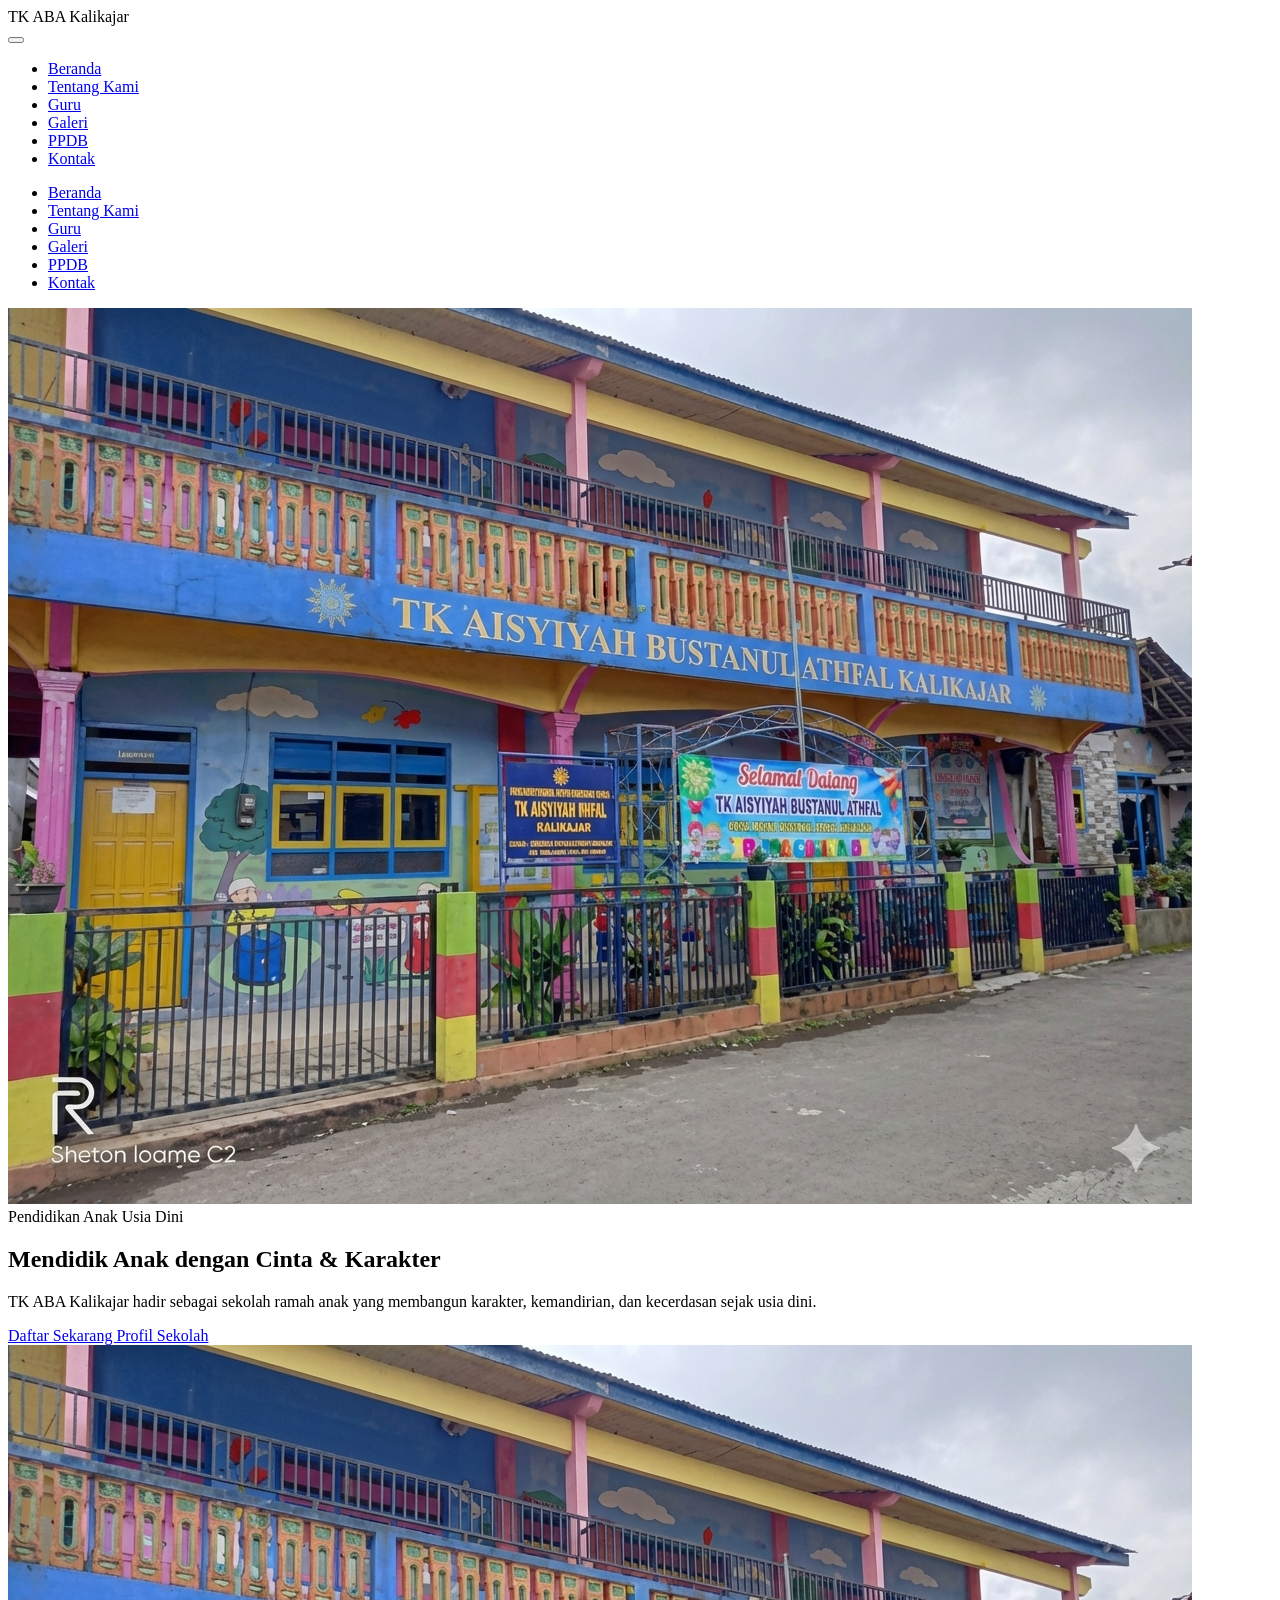
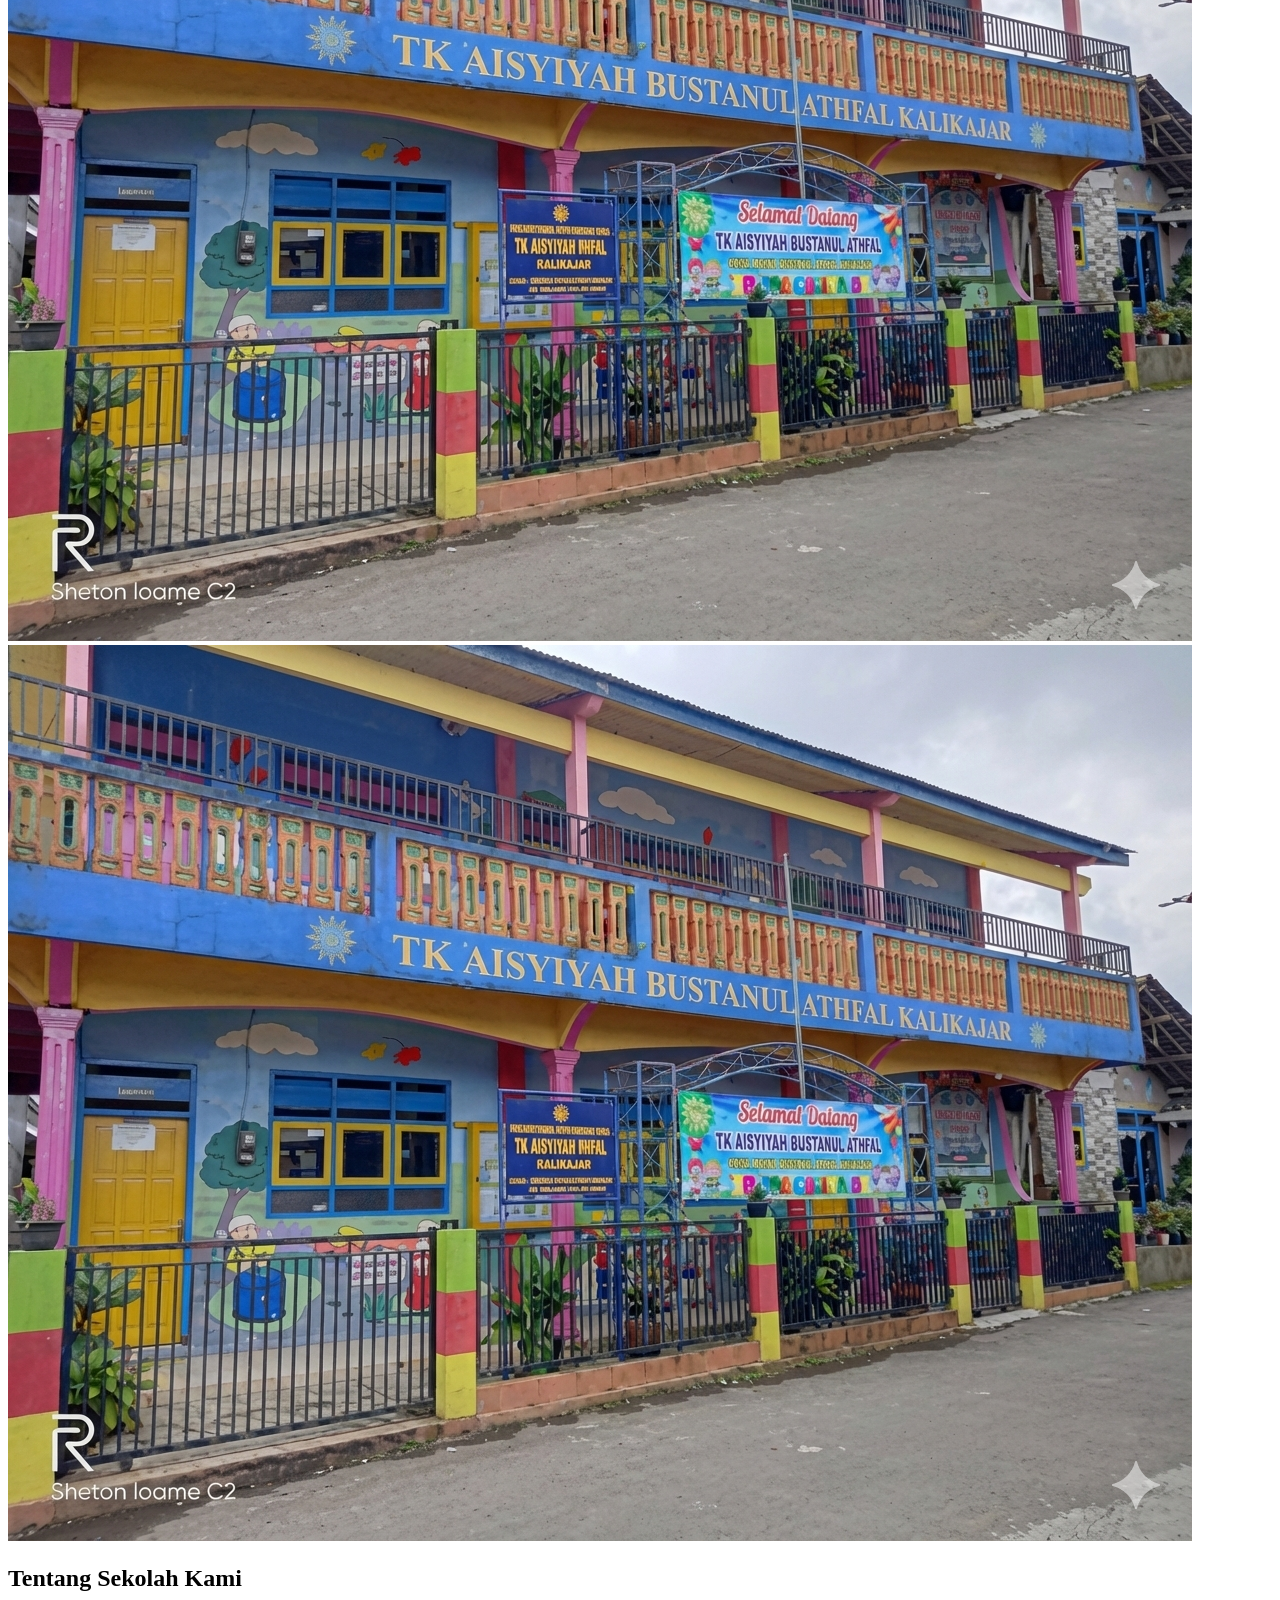
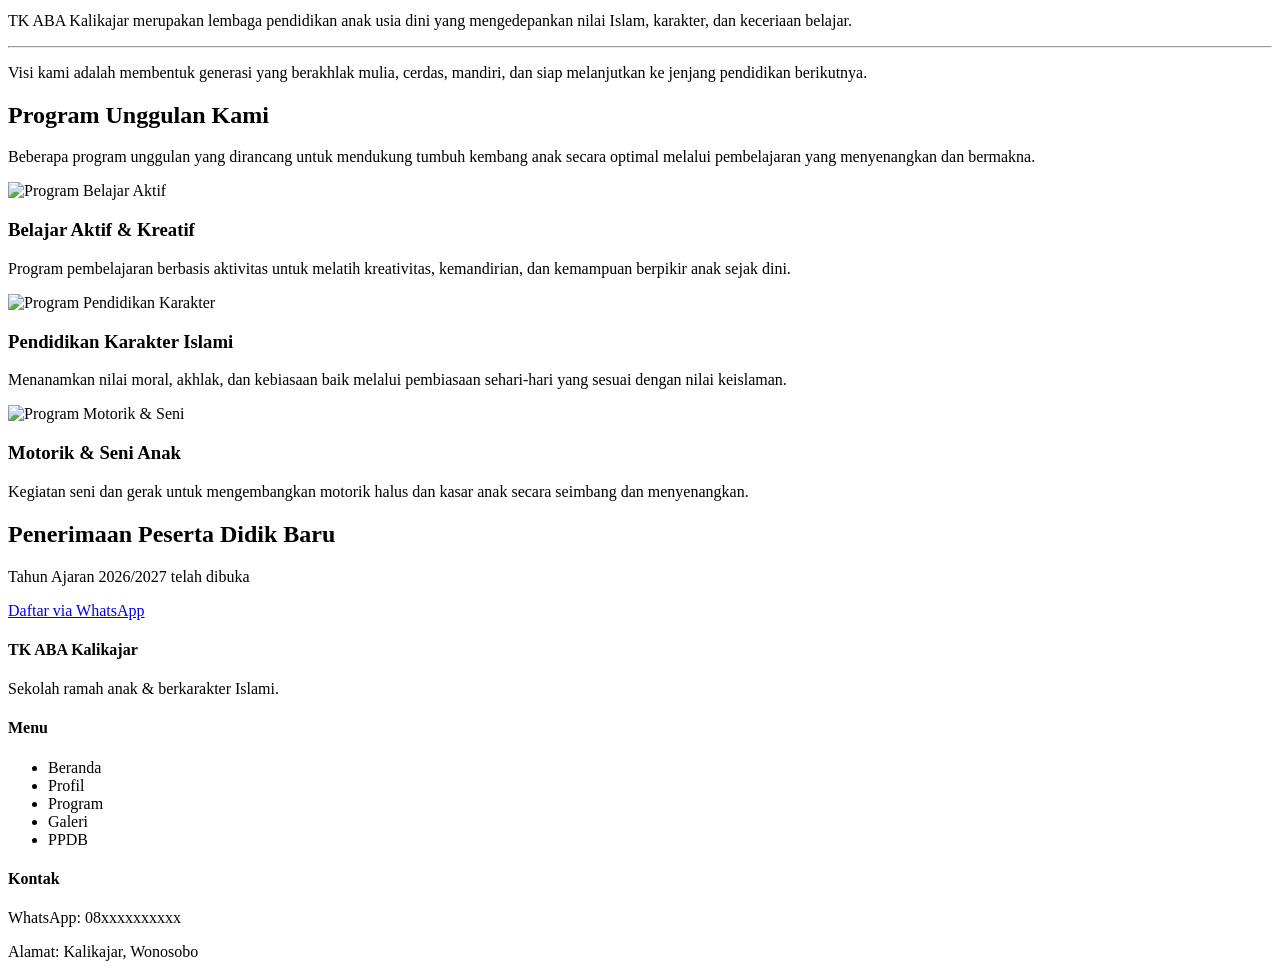
==== index.html @ ad0fe36b "first up web tk aba kalikajar" ====
<!DOCTYPE html>
<html lang="id">

<head>
  <meta charset="UTF-8">
  <meta name="viewport" content="width=device-width, initial-scale=1.0">
  <title>TK ABA Kalikajar</title>
  <script src="https://cdn.tailwindcss.com"></script>
  <script src="https://unpkg.com/feather-icons"></script>
  <link rel="stylesheet" href="assets/css/main.css">

</head>

<body class="bg-slate-50 text-slate-800">

  <!-- NAVBAR -->
  <nav class="max-w-7xl mx-auto px-4 py-6 sticky top-0 z-[9999] bg-white">

    <div class="flex items-center justify-between">

      <!-- LOGO -->
      <div class="flex items-center gap-3">
        <div class="w-12 h-12 bg-blue-600 rounded-full"></div>
        <span class="font-extrabold text-xl text-blue-700">TK ABA Kalikajar</span>
      </div>

      <!-- HAMBURGER -->
      <button id="btn-menu" class="md:hidden p-2 rounded-lg hover:bg-slate-100">
        <i data-feather="menu"></i>
      </button>

      <!-- DESKTOP MENU -->
      <ul class="hidden md:flex gap-8 font-medium">
        <li><a href="#">Beranda</a></li>
        <li><a href="profile.html">Tentang Kami</a></li>
        <li><a href="guru.html">Guru</a></li>
        <li><a href="galeri.html">Galeri</a></li>
        <li><a href="#">PPDB</a></li>
        <li><a href="#">Kontak</a></li>
      </ul>
    </div>

    <!-- MOBILE MENU -->
    <ul id="mobile-menu"
      class="hidden md:hidden absolute top-full left-0 w-full bg-white shadow-xl rounded-b-2xl text-center font-medium overflow-hidden z-3">

      <li><a class="block py-4 hover:bg-slate-100" href="#">Beranda</a></li>
      <li><a class="block py-4 hover:bg-slate-100" href="profile.html">Tentang Kami</a></li>
      <li><a class="block py-4 hover:bg-slate-100" href="guru.html">Guru</a></li>
      <li><a class="block py-4 hover:bg-slate-100" href="galeri.html">Galeri</a></li>
      <li><a class="block py-4 hover:bg-slate-100" href="#">PPDB</a></li>
      <li><a class="block py-4 hover:bg-slate-100" href="#">Kontak</a></li>
    </ul>
  </nav>


  <!-- HERO -->
  <section class="relative overflow-hidden">

    <!-- MOBILE BACKGROUND IMAGE -->
    <div class="absolute inset-0 md:hidden bg-slate-300">
      <img src="assets/img/tk-aba.png" alt="" class="w-full h-full object-cover opacity-25">
    </div>

    <div class="relative max-w-7xl mx-auto grid md:grid-cols-2 gap-10 items-center px-4 py-24">

      <!-- TEXT -->
      <div class="relative z-10">
        <span class="inline-block bg-green-100 text-green-600 px-4 py-1 rounded-full text-sm mb-4">
          Pendidikan Anak Usia Dini
        </span>

        <h1 class="text-4xl md:text-5xl font-extrabold leading-tight mb-6">
          Mendidik Anak dengan
          <span class="text-blue-600">Cinta & Karakter</span>
        </h1>

        <p class="text-slate-600 mb-8 max-w-lg">
          TK ABA Kalikajar hadir sebagai sekolah ramah anak yang membangun karakter, kemandirian, dan kecerdasan sejak
          usia dini.
        </p>

        <div class="flex gap-4">
          <a href="#ppdb" class="bg-blue-600 text-white px-6 py-3 rounded-lg shadow">
            Daftar Sekarang
          </a>
          <a href="#profil" class="border border-green-500 text-green-600 px-6 py-3 rounded-lg">
            Profil Sekolah
          </a>
        </div>
      </div>

      <!-- DESKTOP IMAGE -->
      <div class="hidden md:block h-[420px] rounded-[60px] overflow-hidden bg-slate-200">
        <img src="assets/img/tk-aba.png" alt="" class="w-full h-full object-cover">
      </div>


    </div>

  </section>


  <!-- ABOUT -->
  <section id="profil" class="max-w-7xl mx-auto grid md:grid-cols-2 gap-12 items-center px-4 py-24">
    <div class="h-[420px] bg-slate-200 rounded-2xl">
      <img src="assets/img/tk-aba.png" alt="gedung-lama-tk-aba-kalikajar"
        class="w-full h-full object-cover rounded-2xl">
    </div>
    <div>
      <h2 class="text-3xl md:text-4xl font-bold mb-6">Tentang Sekolah Kami</h2>
      <p class="text-slate-600 mb-6">
        TK ABA Kalikajar merupakan lembaga pendidikan anak usia dini yang mengedepankan nilai Islam, karakter, dan
        keceriaan belajar.
      </p>
      <hr class="my-6">
      <p class="font-semibold text-slate-700">
        Visi kami adalah membentuk generasi yang berakhlak mulia, cerdas, mandiri, dan siap melanjutkan ke jenjang
        pendidikan berikutnya.
      </p>
    </div>
  </section>

  <!-- Program Unggulan -->
  <section class="relative py-24 bg-gradient-to-br from-sky-50 to-emerald-50">
    <div class="max-w-7xl mx-auto px-4">

      <!-- HEADER -->
      <div class="text-center max-w-2xl mx-auto mb-16">
        <h2 class="text-4xl font-extrabold text-slate-800">
          Program Unggulan Kami
        </h2>
        <p class="mt-4 text-slate-600 leading-relaxed">
          Beberapa program unggulan yang dirancang untuk mendukung tumbuh kembang
          anak secara optimal melalui pembelajaran yang menyenangkan dan bermakna.
        </p>
      </div>

      <!-- CARD GRID -->
      <div class="grid gap-10 sm:grid-cols-2 lg:grid-cols-3">

        <!-- CARD 1 -->
        <div class="bg-white rounded-[2rem] shadow-lg p-6 hover:-translate-y-2 transition duration-300">
          <div class="rounded-2xl overflow-hidden bg-slate-100 mb-6">
            <img src="assets/img/program/program-1.jpg" alt="Program Belajar Aktif" class="w-full h-56 object-cover">
          </div>

          <h3 class="text-xl font-bold text-slate-800 mb-2">
            Belajar Aktif & Kreatif
          </h3>
          <p class="text-slate-600 text-sm leading-relaxed">
            Program pembelajaran berbasis aktivitas untuk melatih kreativitas,
            kemandirian, dan kemampuan berpikir anak sejak dini.
          </p>
        </div>

        <!-- CARD 2 -->
        <div class="bg-white rounded-[2rem] shadow-lg p-6 hover:-translate-y-2 transition duration-300">
          <div class="rounded-2xl overflow-hidden bg-slate-100 mb-6">
            <img src="assets/img/program/program-2.jpg" alt="Program Pendidikan Karakter"
              class="w-full h-56 object-cover">
          </div>

          <h3 class="text-xl font-bold text-slate-800 mb-2">
            Pendidikan Karakter Islami
          </h3>
          <p class="text-slate-600 text-sm leading-relaxed">
            Menanamkan nilai moral, akhlak, dan kebiasaan baik melalui pembiasaan
            sehari-hari yang sesuai dengan nilai keislaman.
          </p>
        </div>

        <!-- CARD 3 -->
        <div class="bg-white rounded-[2rem] shadow-lg p-6 hover:-translate-y-2 transition duration-300">
          <div class="rounded-2xl overflow-hidden bg-slate-100 mb-6">
            <img src="assets/img/program/program-3.jpg" alt="Program Motorik & Seni" class="w-full h-56 object-cover">
          </div>

          <h3 class="text-xl font-bold text-slate-800 mb-2">
            Motorik & Seni Anak
          </h3>
          <p class="text-slate-600 text-sm leading-relaxed">
            Kegiatan seni dan gerak untuk mengembangkan motorik halus dan kasar
            anak secara seimbang dan menyenangkan.
          </p>
        </div>

      </div>
    </div>
  </section>


  <!-- PPDB -->
  <section id="ppdb" class="max-w-7xl mx-auto px-4 py-24">
    <div class="bg-blue-600 text-white rounded-2xl p-10 text-center">
      <h2 class="text-3xl font-bold mb-4">Penerimaan Peserta Didik Baru</h2>
      <p class="mb-6">Tahun Ajaran 2026/2027 telah dibuka</p>
      <a href="https://wa.me/62XXXXXXXXXX" class="bg-white text-blue-600 px-8 py-3 rounded-lg font-bold">
        Daftar via WhatsApp
      </a>
    </div>
  </section>

  <!-- FOOTER -->
  <footer class="bg-slate-900 text-white py-10">
    <div class="max-w-7xl mx-auto px-4 grid md:grid-cols-3 gap-8">
      <div>
        <h4 class="font-bold mb-3">TK ABA Kalikajar</h4>
        <p class="text-slate-400 text-sm">Sekolah ramah anak & berkarakter Islami.</p>
      </div>
      <div>
        <h4 class="font-bold mb-3">Menu</h4>
        <ul class="text-slate-400 text-sm space-y-1">
          <li>Beranda</li>
          <li>Profil</li>
          <li>Program</li>
          <li>Galeri</li>
          <li>PPDB</li>
        </ul>
      </div>
      <div>
        <h4 class="font-bold mb-3">Kontak</h4>
        <p class="text-slate-400 text-sm">WhatsApp: 08xxxxxxxxxx</p>
        <p class="text-slate-400 text-sm">Alamat: Kalikajar, Wonosobo</p>
      </div>
    </div>
  </footer>

  <script src="assets/js/main.js"></script>


</body>

</html>
---- assets/css/main.css ----
.reveal {
    opacity: 0;
    transform: translateY(40px);
    transition: all .8s cubic-bezier(.22, 1, .36, 1);
}

.reveal.show {
    opacity: 1;
    transform: translateY(0);
}
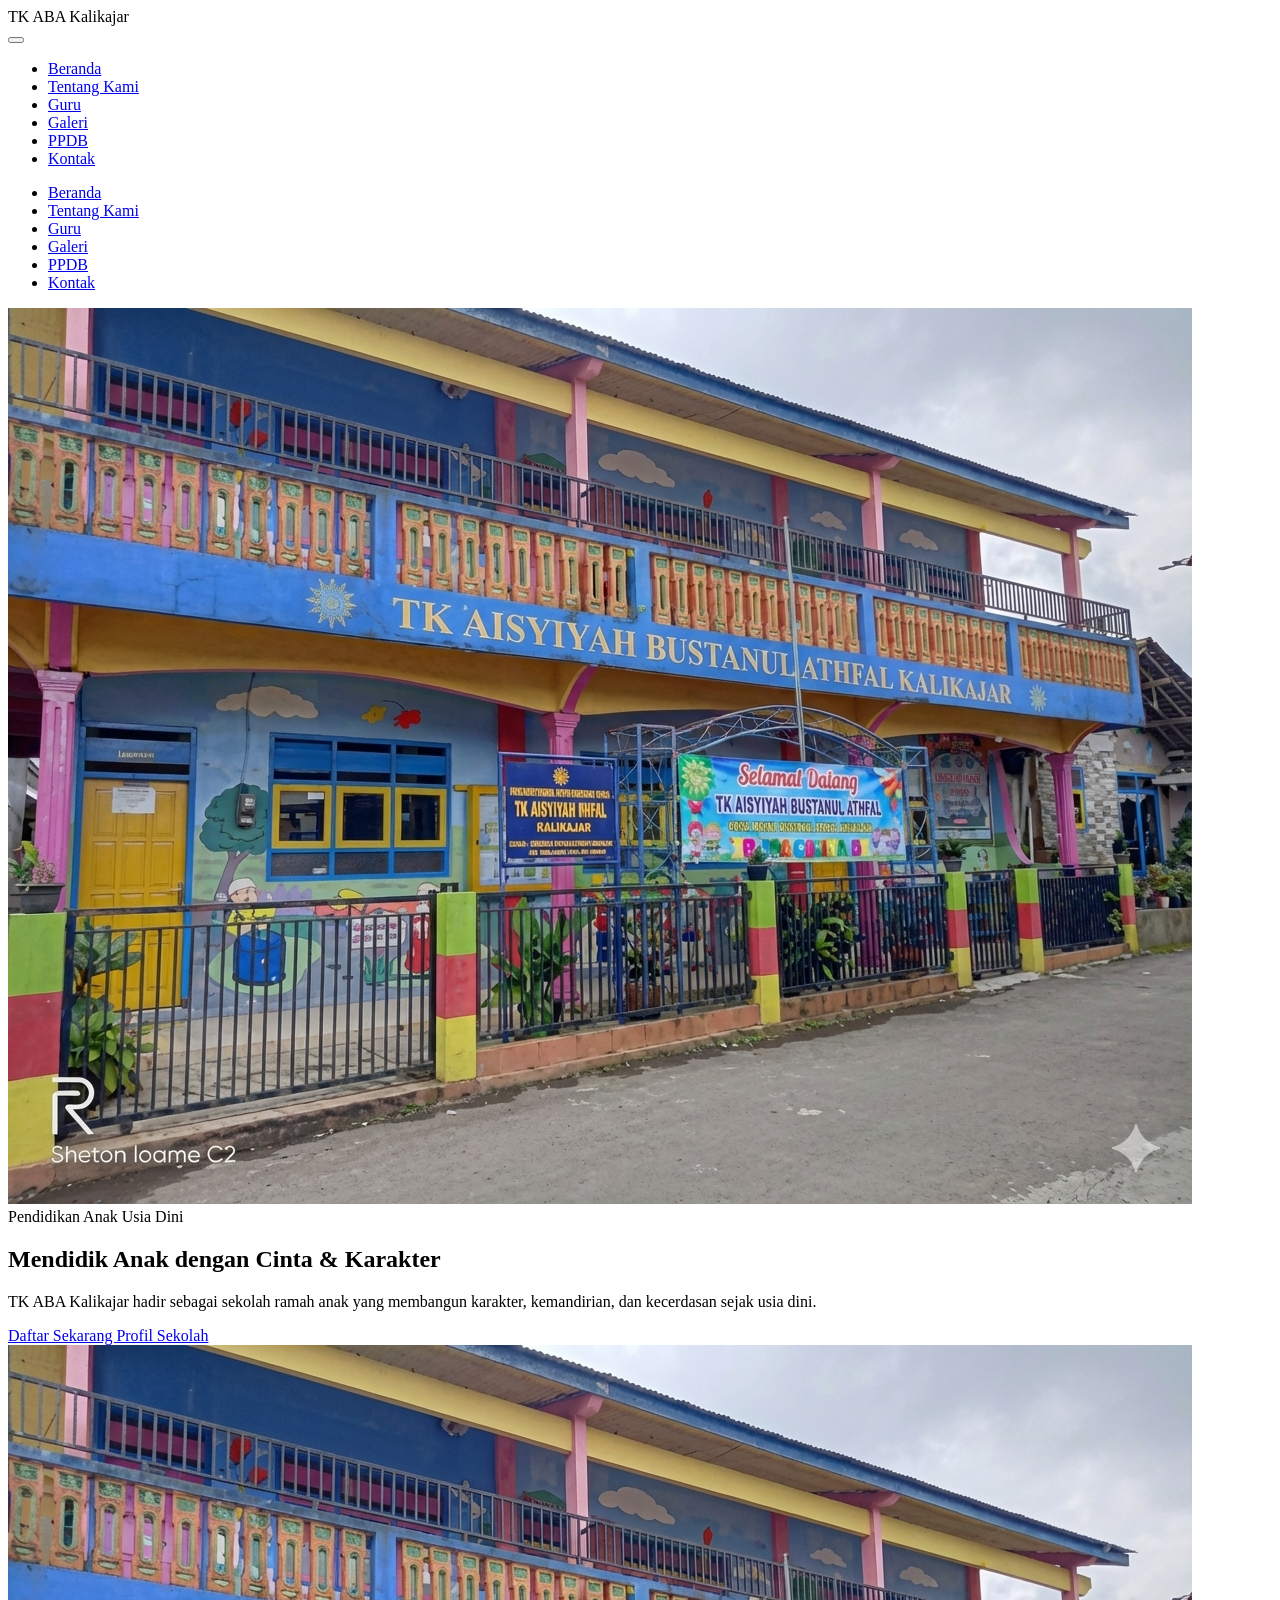
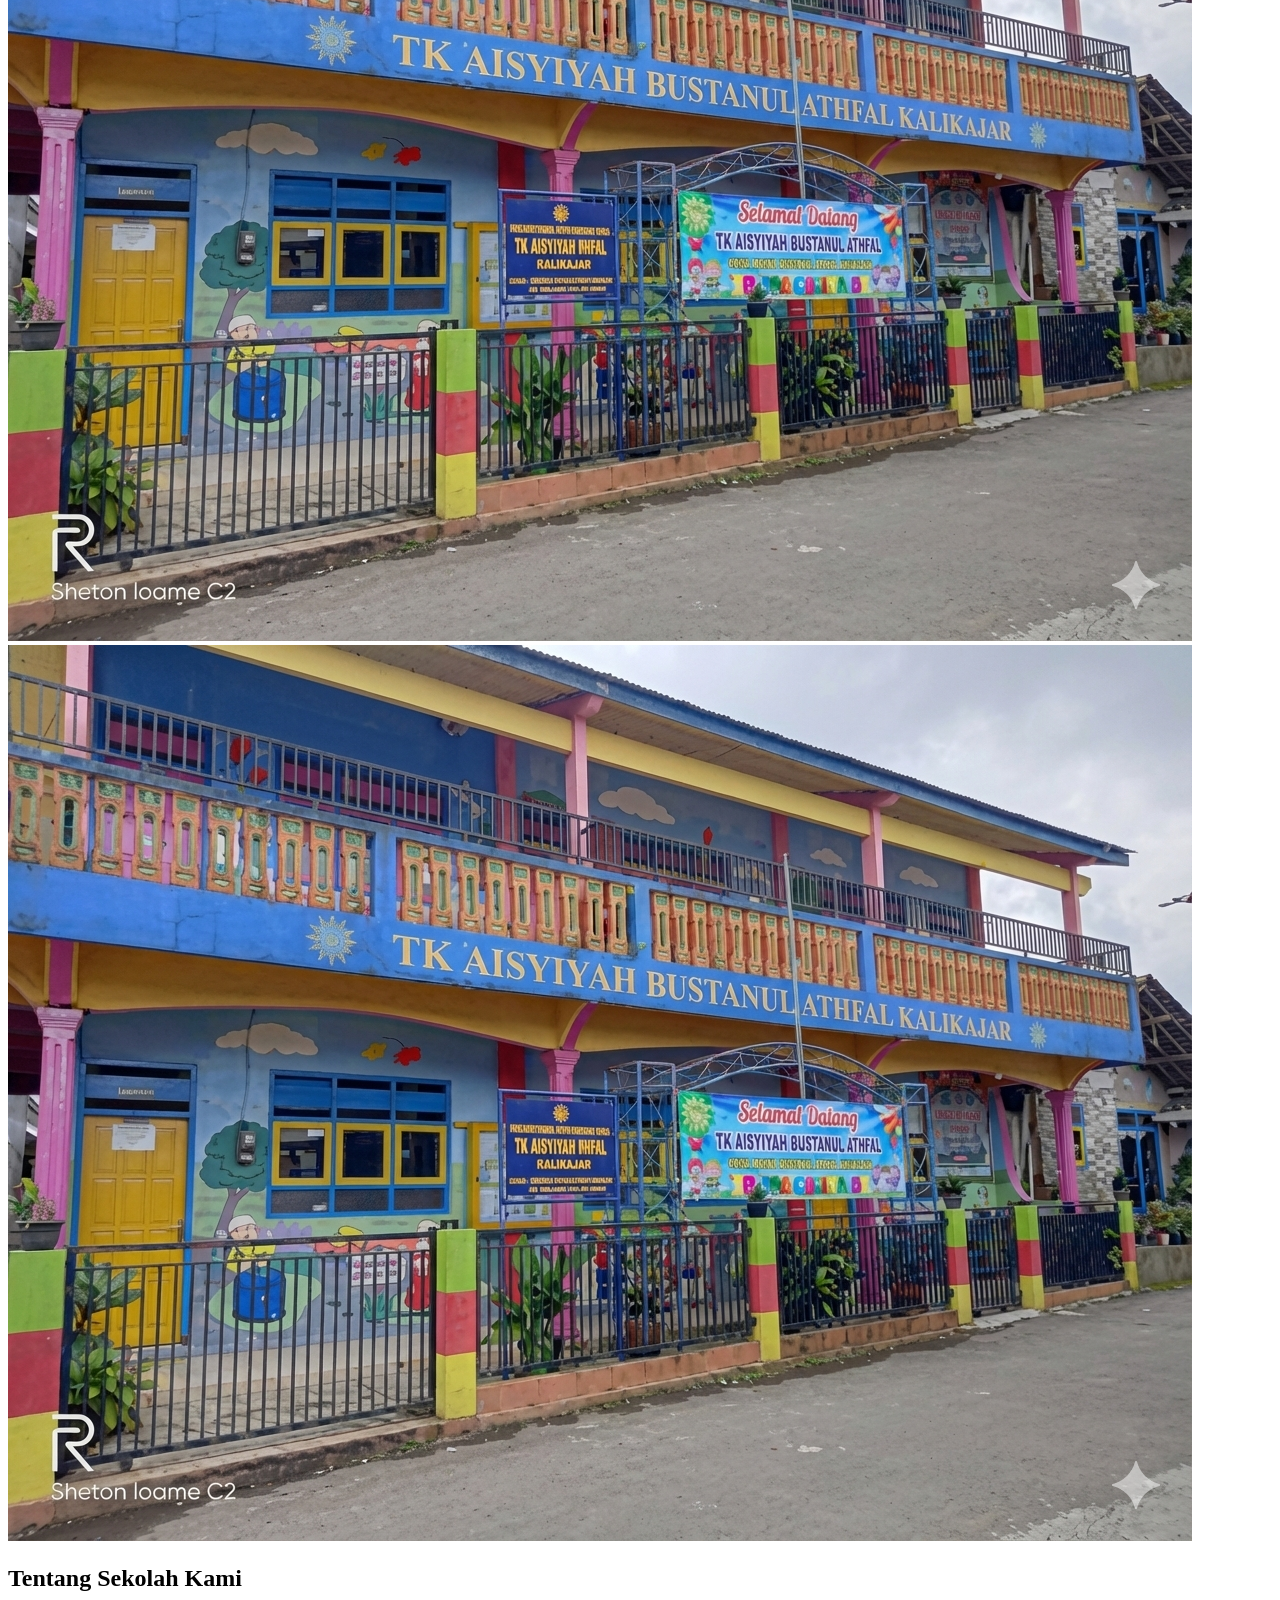
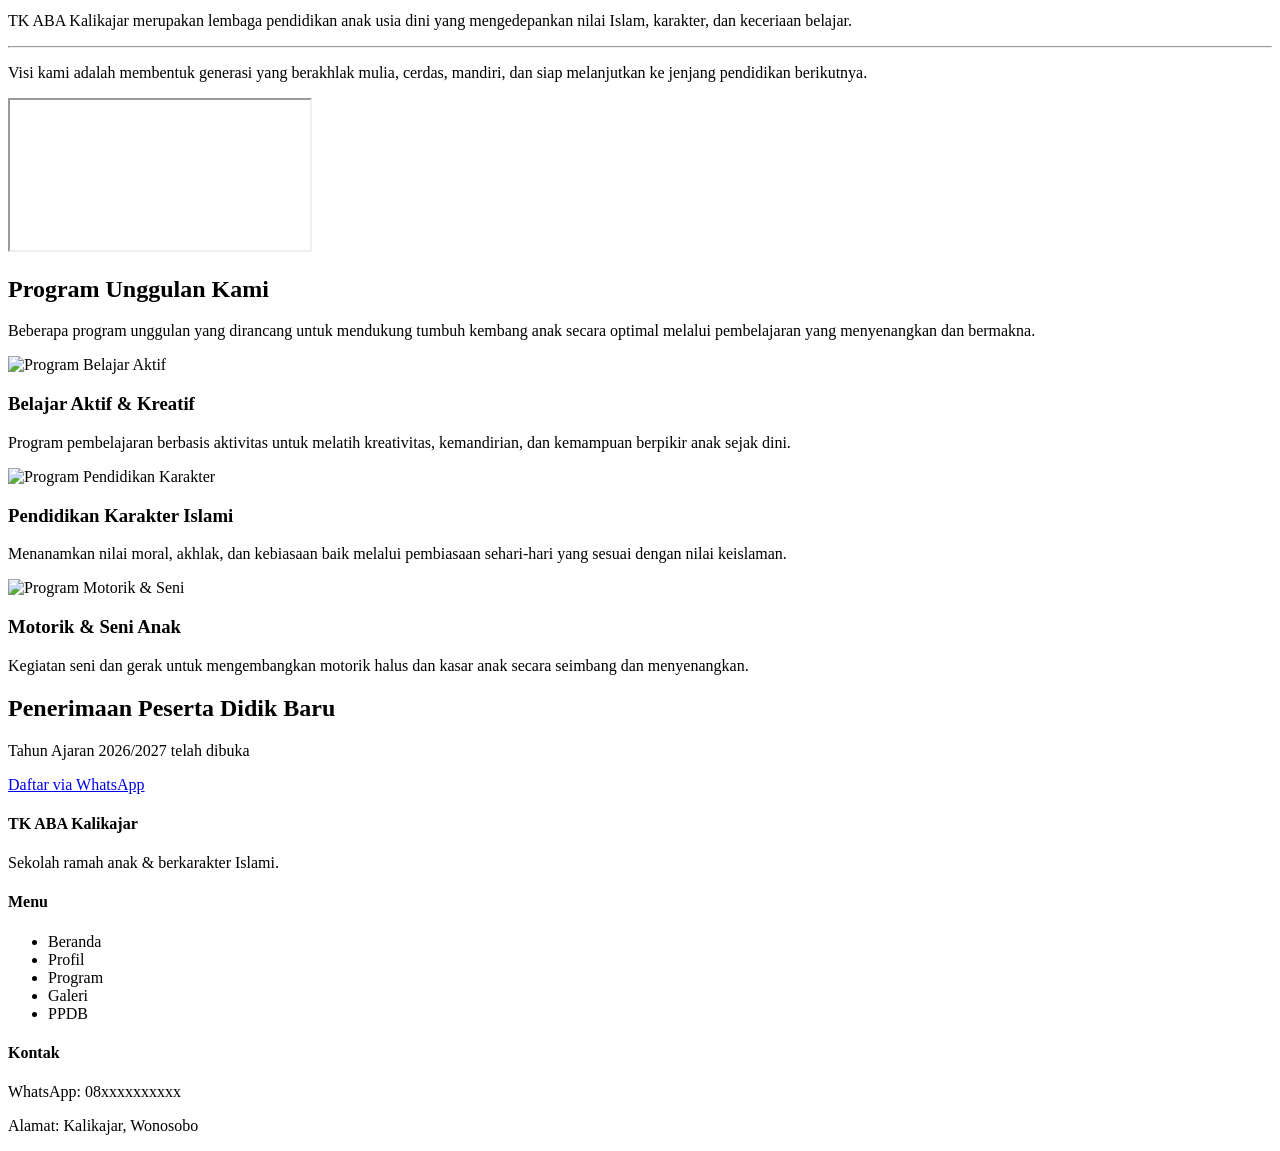
==== commit 82a97779: "add contact page and update navbar" ====
--- a/index.html
+++ b/index.html
@@ -36,7 +36,7 @@
         <li><a href="guru.html">Guru</a></li>
         <li><a href="galeri.html">Galeri</a></li>
         <li><a href="#">PPDB</a></li>
-        <li><a href="#">Kontak</a></li>
+        <li><a href="kontak.html">Kontak</a></li>
       </ul>
     </div>
 
@@ -49,7 +49,7 @@
       <li><a class="block py-4 hover:bg-slate-100" href="guru.html">Guru</a></li>
       <li><a class="block py-4 hover:bg-slate-100" href="galeri.html">Galeri</a></li>
       <li><a class="block py-4 hover:bg-slate-100" href="#">PPDB</a></li>
-      <li><a class="block py-4 hover:bg-slate-100" href="#">Kontak</a></li>
+      <li><a class="block py-4 hover:bg-slate-100" href="kontak.html">Kontak</a></li>
     </ul>
   </nav>
 
@@ -119,7 +119,20 @@
         pendidikan berikutnya.
       </p>
     </div>
-  </section>
+
+  </section>
+
+  <!-- MAP -->
+  <!-- MAP FULL WIDTH -->
+  <section class="w-full">
+    <div class="w-full h-[450px]">
+      <iframe
+        src="https://www.google.com/maps/embed?pb=!1m18!1m12!1m3!1d3956.464504431974!2d109.96955059999999!3d-7.413731399999999!2m3!1f0!2f0!3f0!3m2!1i1024!2i768!4f13.1!3m3!1m2!1s0x2e7a995e03a8ce53%3A0xd7d4115e706a534d!2sTK%20ABA%20KALIKAJAR!5e0!3m2!1sid!2sid!4v1768824406338!5m2!1sid!2sid"
+        class="w-full h-full border-0" allowfullscreen loading="lazy"
+        referrerpolicy="no-referrer-when-downgrade"></iframe>
+    </div>
+  </section>
+
 
   <!-- Program Unggulan -->
   <section class="relative py-24 bg-gradient-to-br from-sky-50 to-emerald-50">
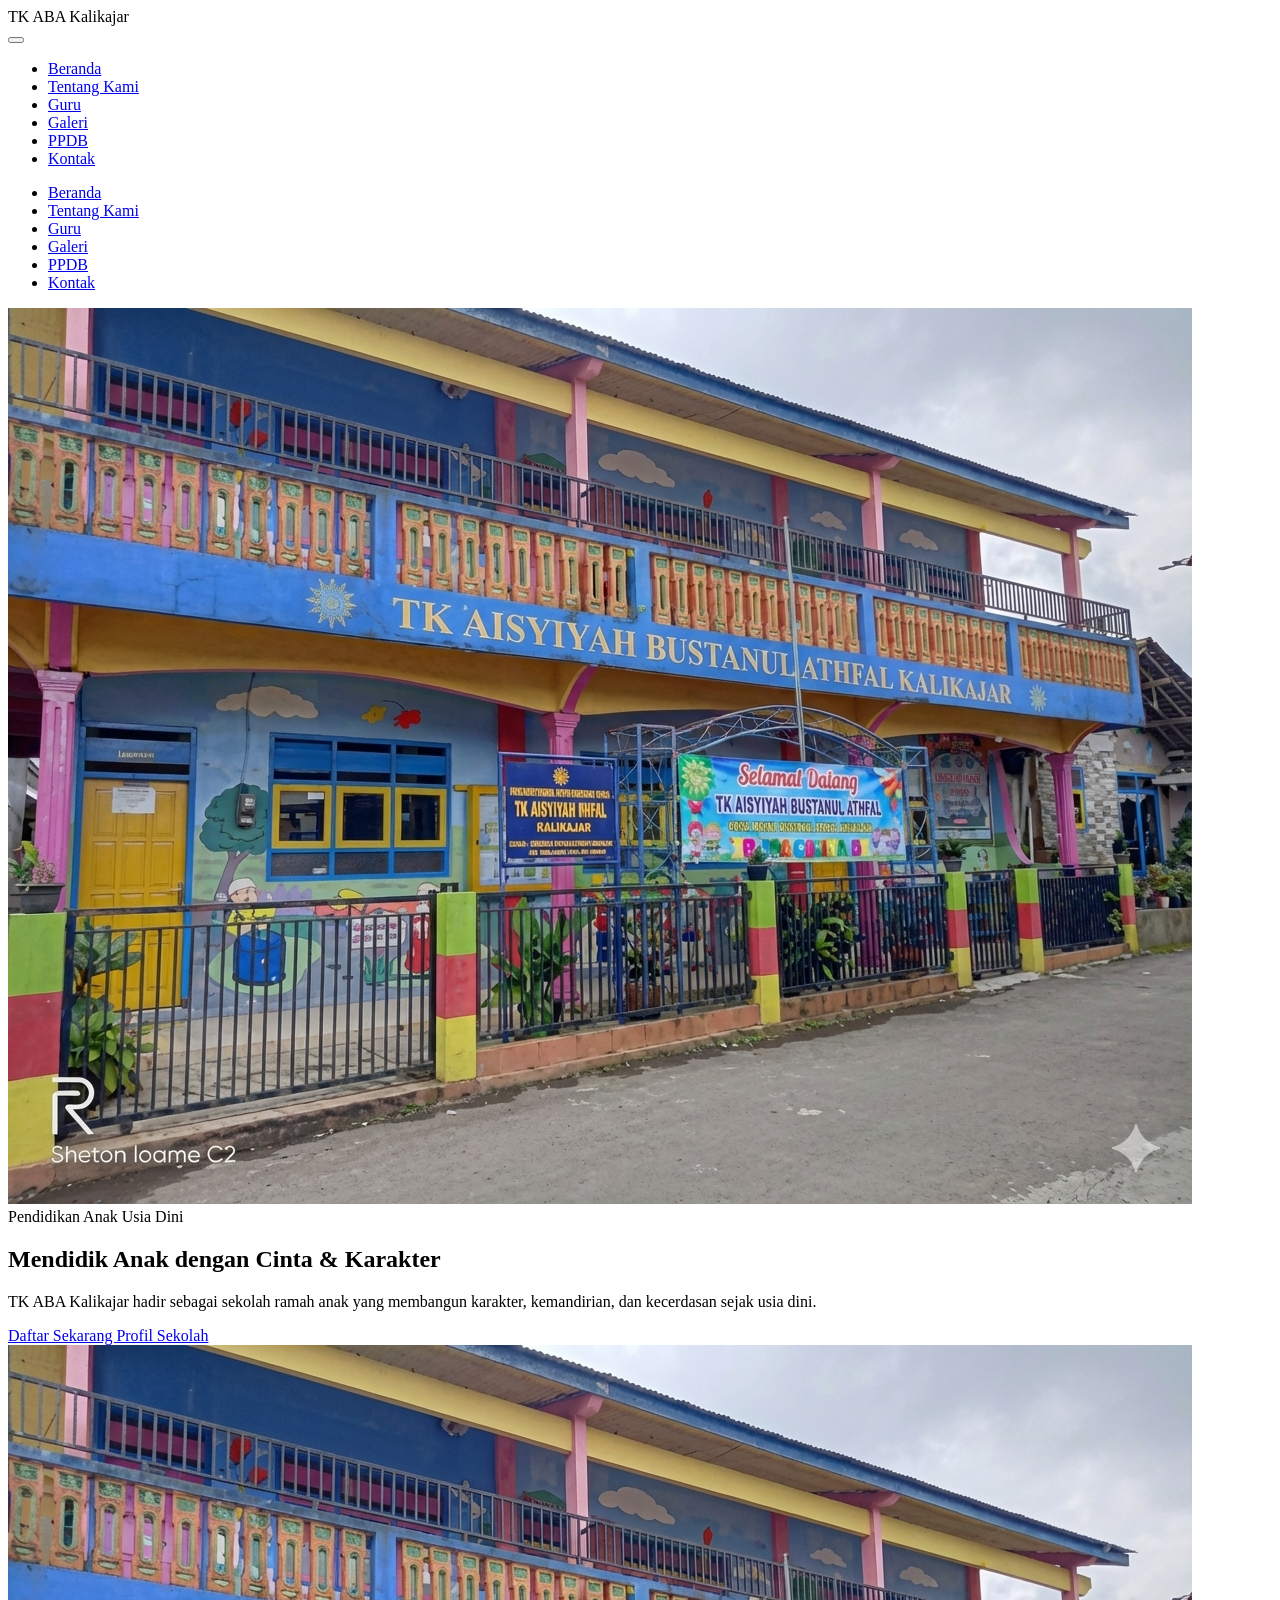
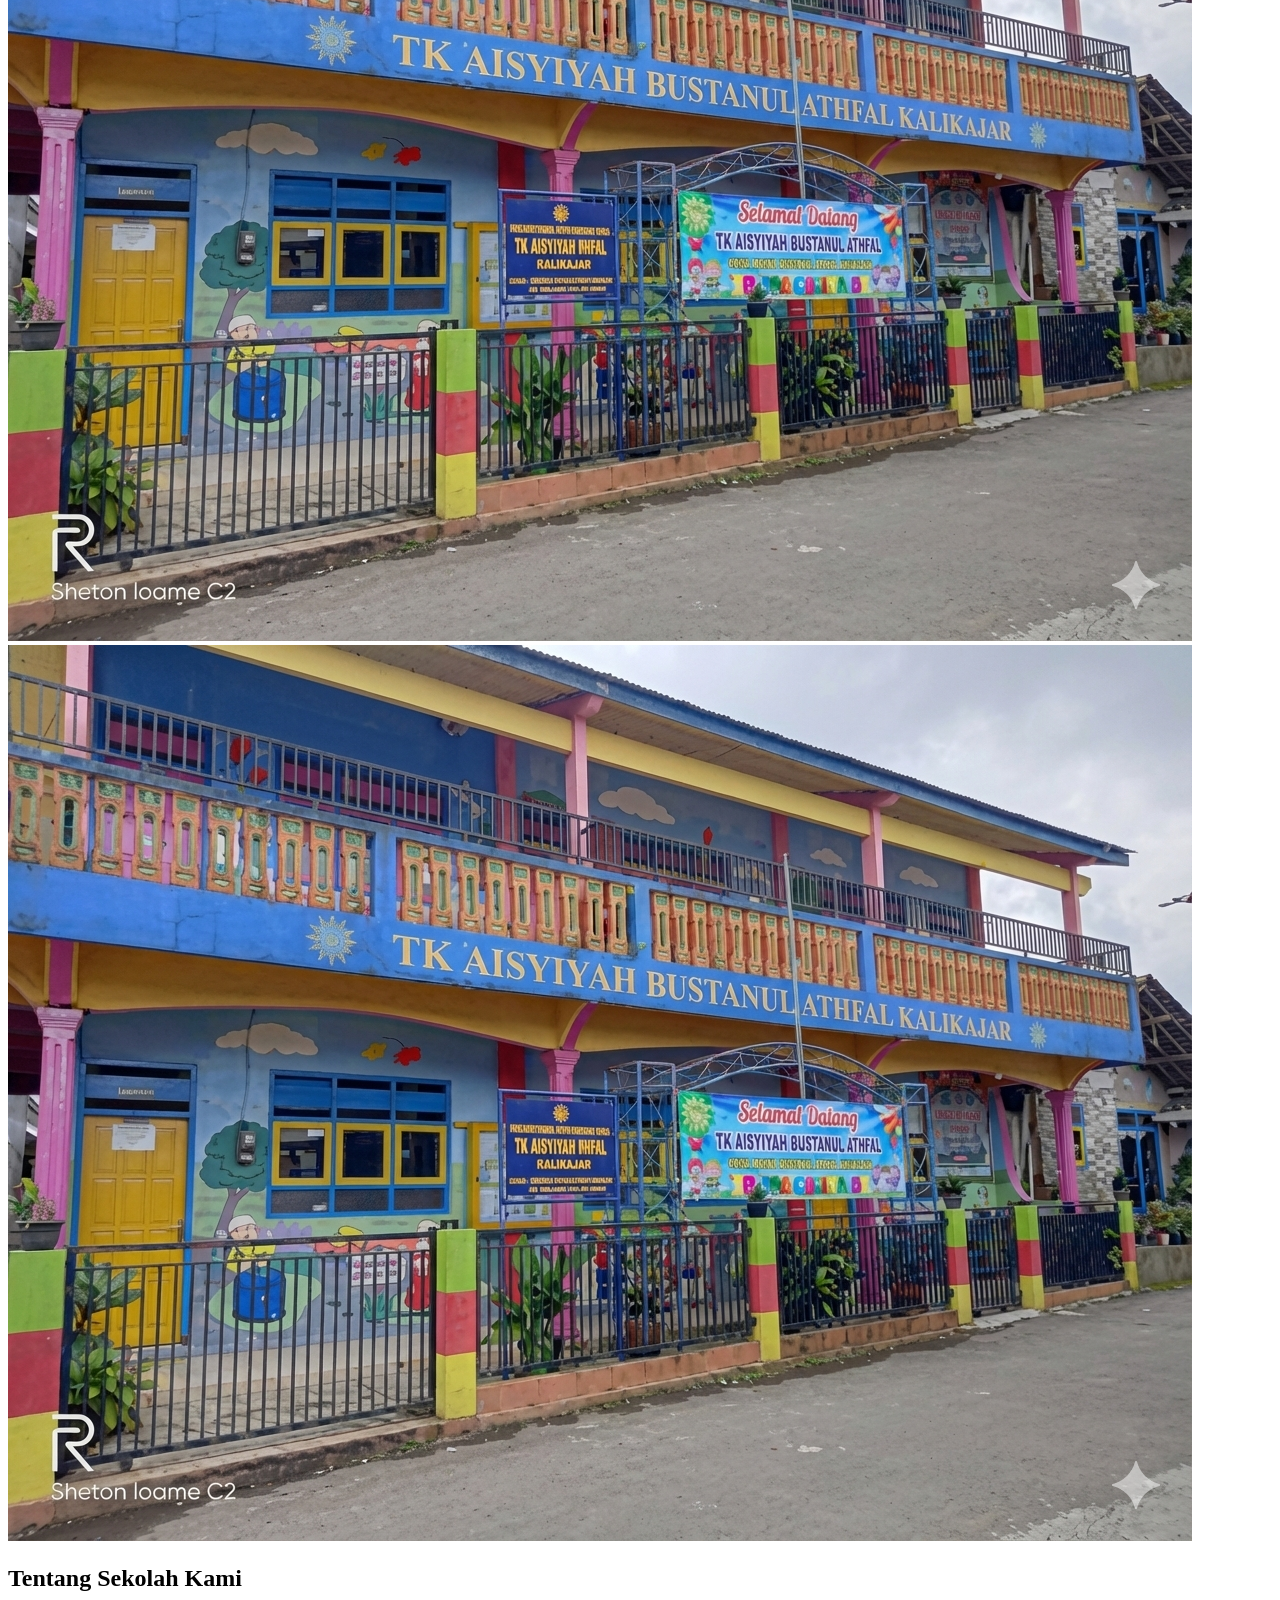
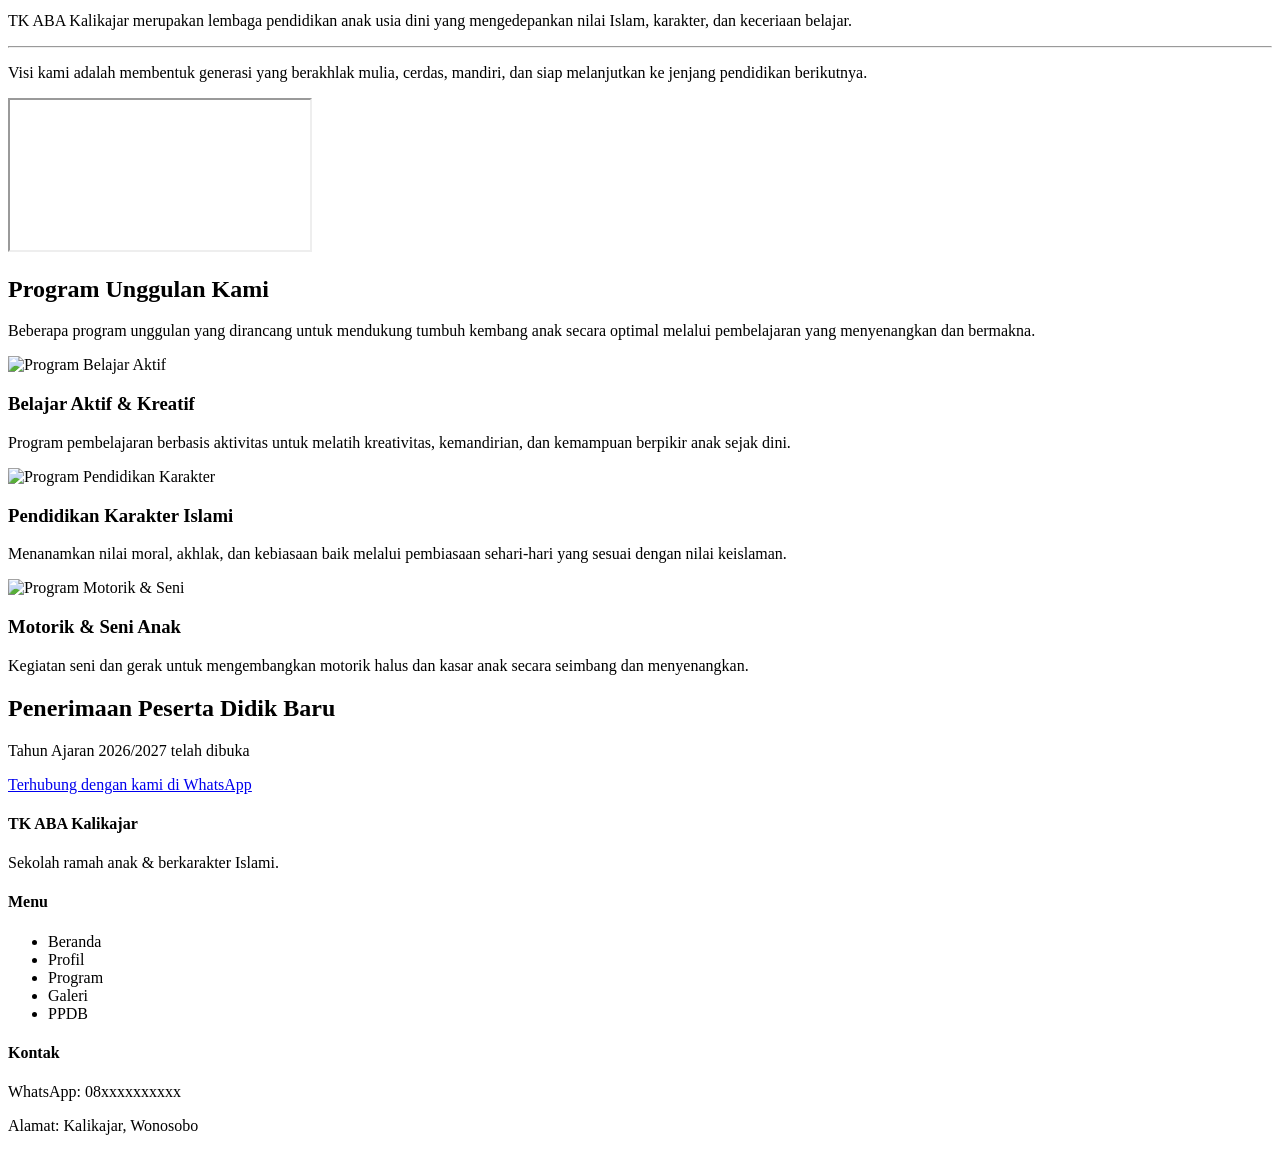
==== commit da838d5f: "change button" ====
--- a/index.html
+++ b/index.html
@@ -209,7 +209,7 @@
       <h2 class="text-3xl font-bold mb-4">Penerimaan Peserta Didik Baru</h2>
       <p class="mb-6">Tahun Ajaran 2026/2027 telah dibuka</p>
       <a href="https://wa.me/62XXXXXXXXXX" class="bg-white text-blue-600 px-8 py-3 rounded-lg font-bold">
-        Daftar via WhatsApp
+        Terhubung dengan kami di WhatsApp
       </a>
     </div>
   </section>
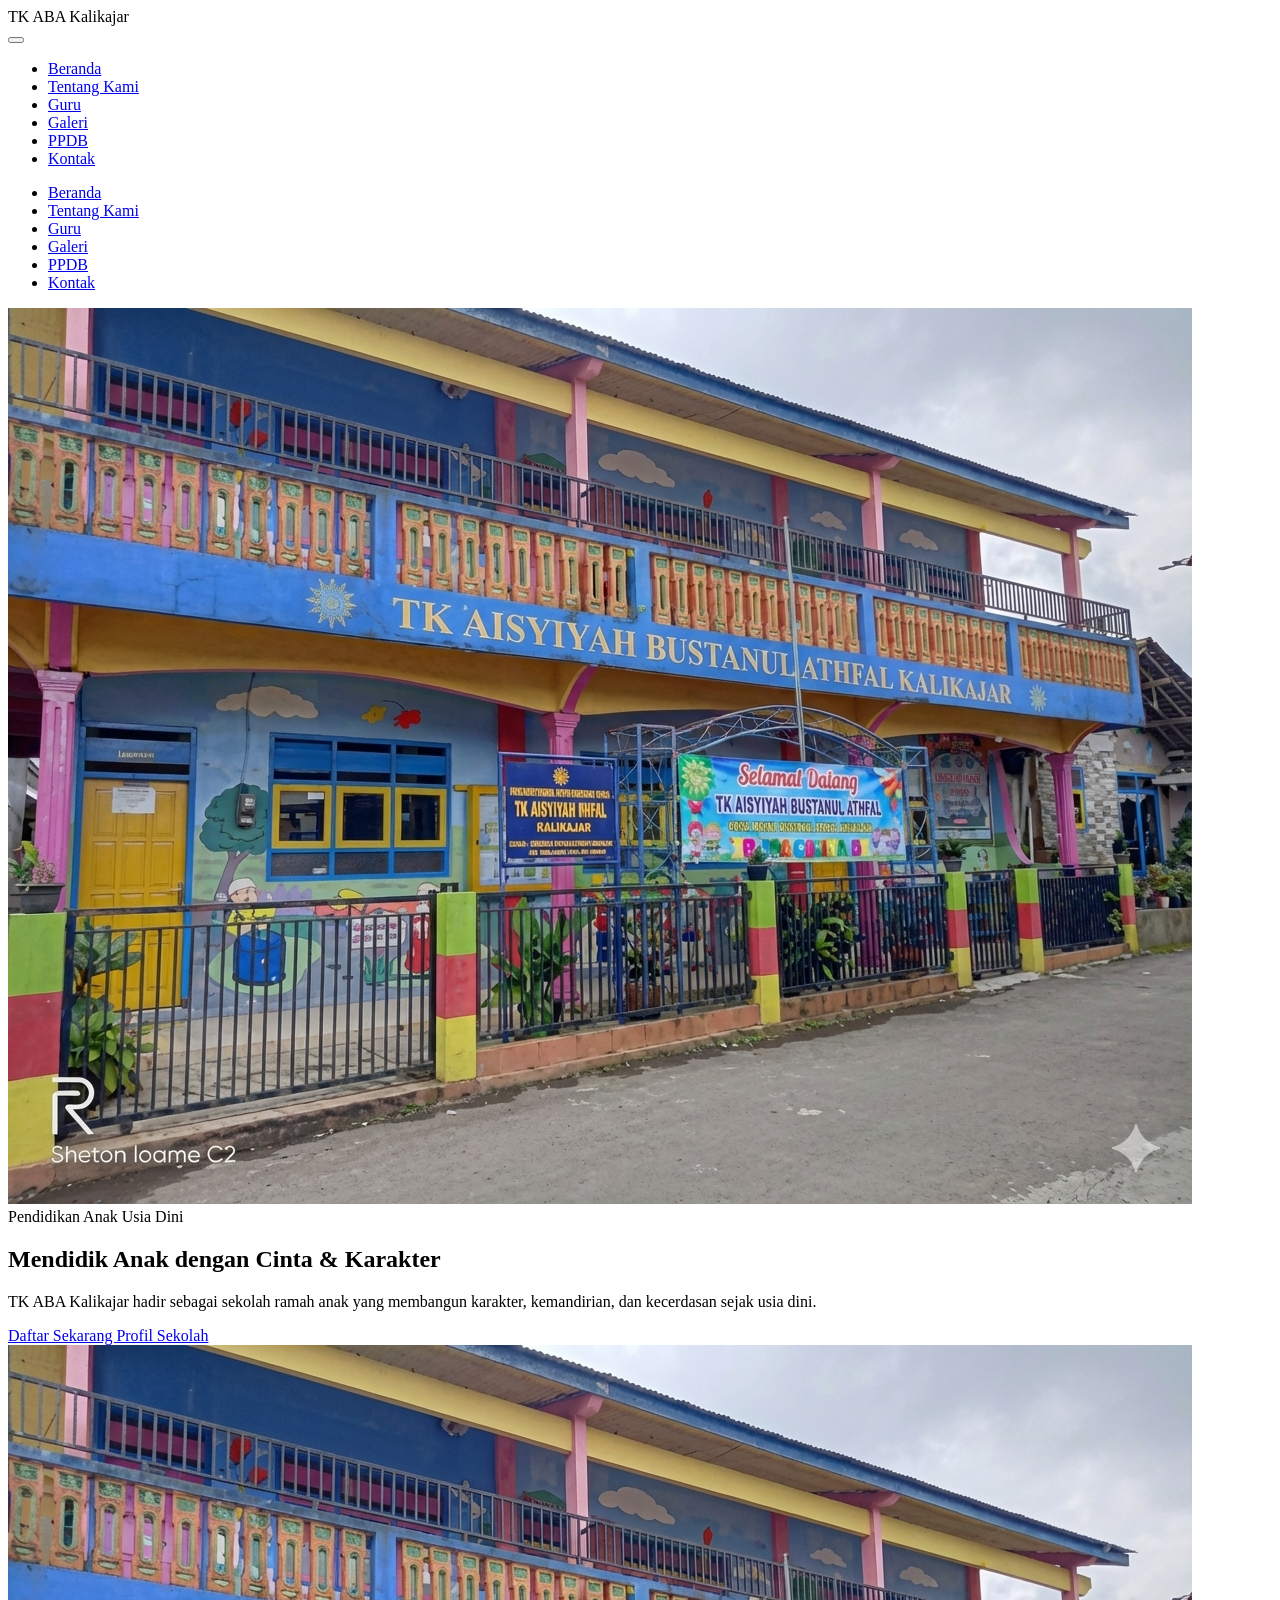
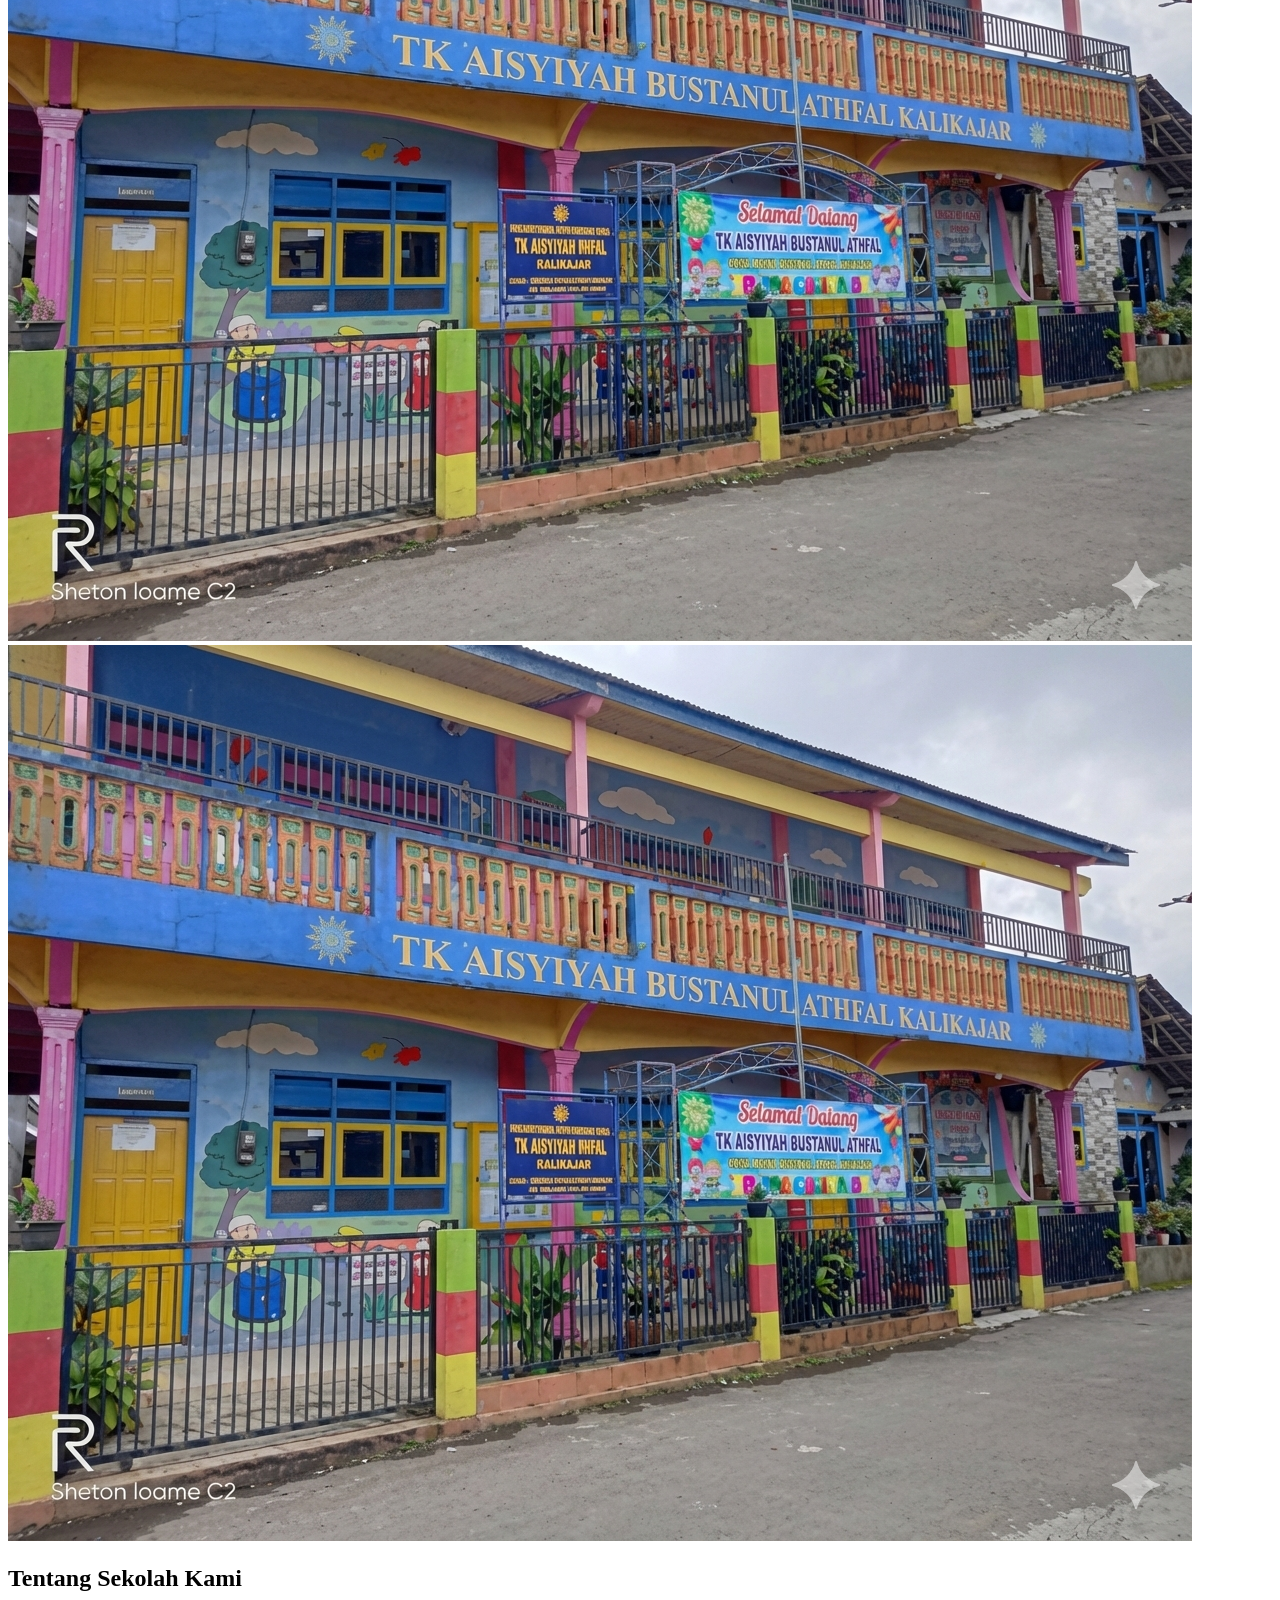
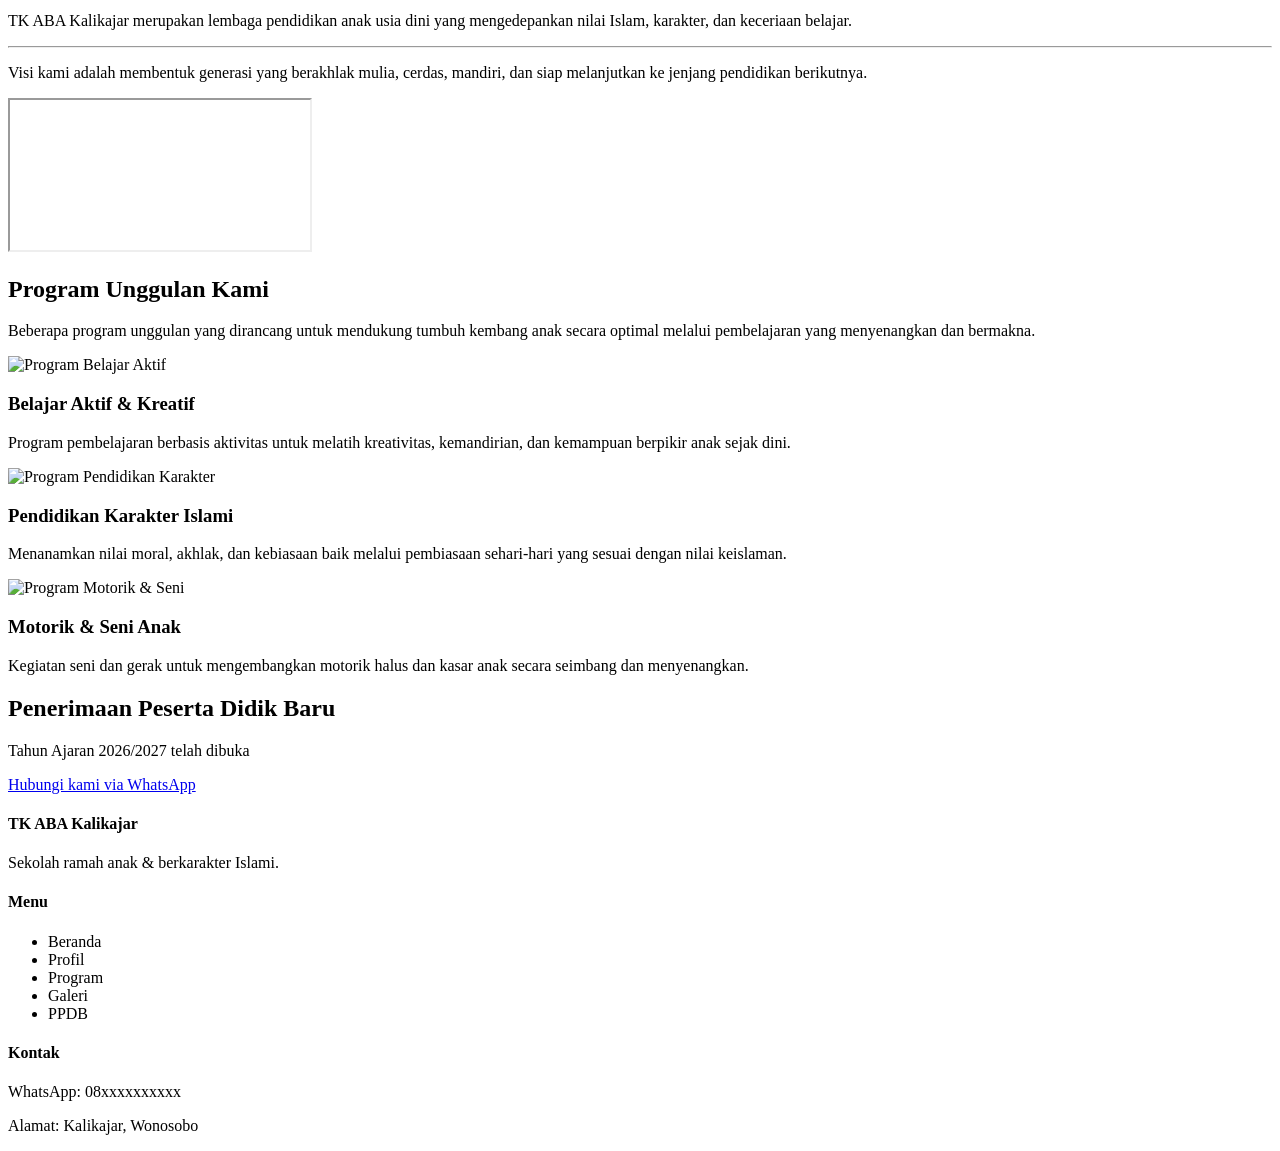
==== commit 26a35fcc: "change button2" ====
--- a/index.html
+++ b/index.html
@@ -209,7 +209,7 @@
       <h2 class="text-3xl font-bold mb-4">Penerimaan Peserta Didik Baru</h2>
       <p class="mb-6">Tahun Ajaran 2026/2027 telah dibuka</p>
       <a href="https://wa.me/62XXXXXXXXXX" class="bg-white text-blue-600 px-8 py-3 rounded-lg font-bold">
-        Terhubung dengan kami di WhatsApp
+        Hubungi kami via WhatsApp
       </a>
     </div>
   </section>
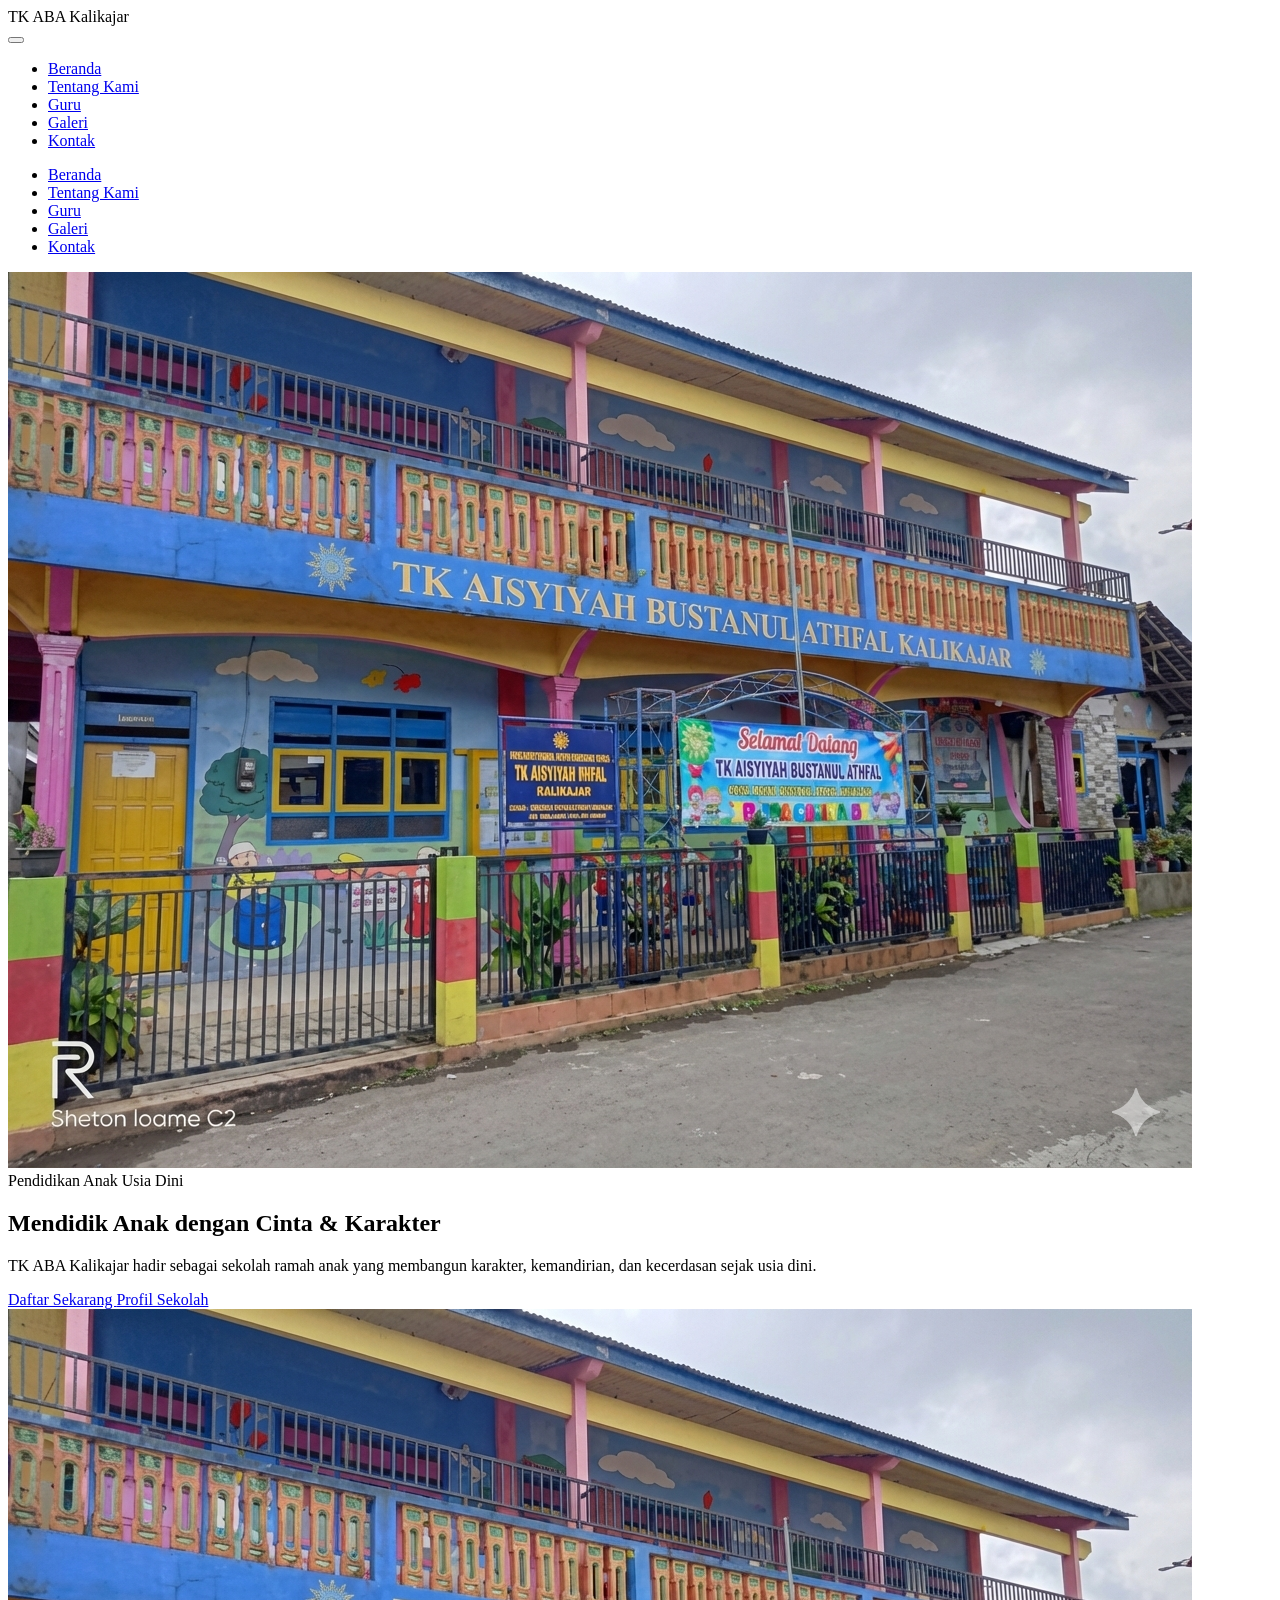
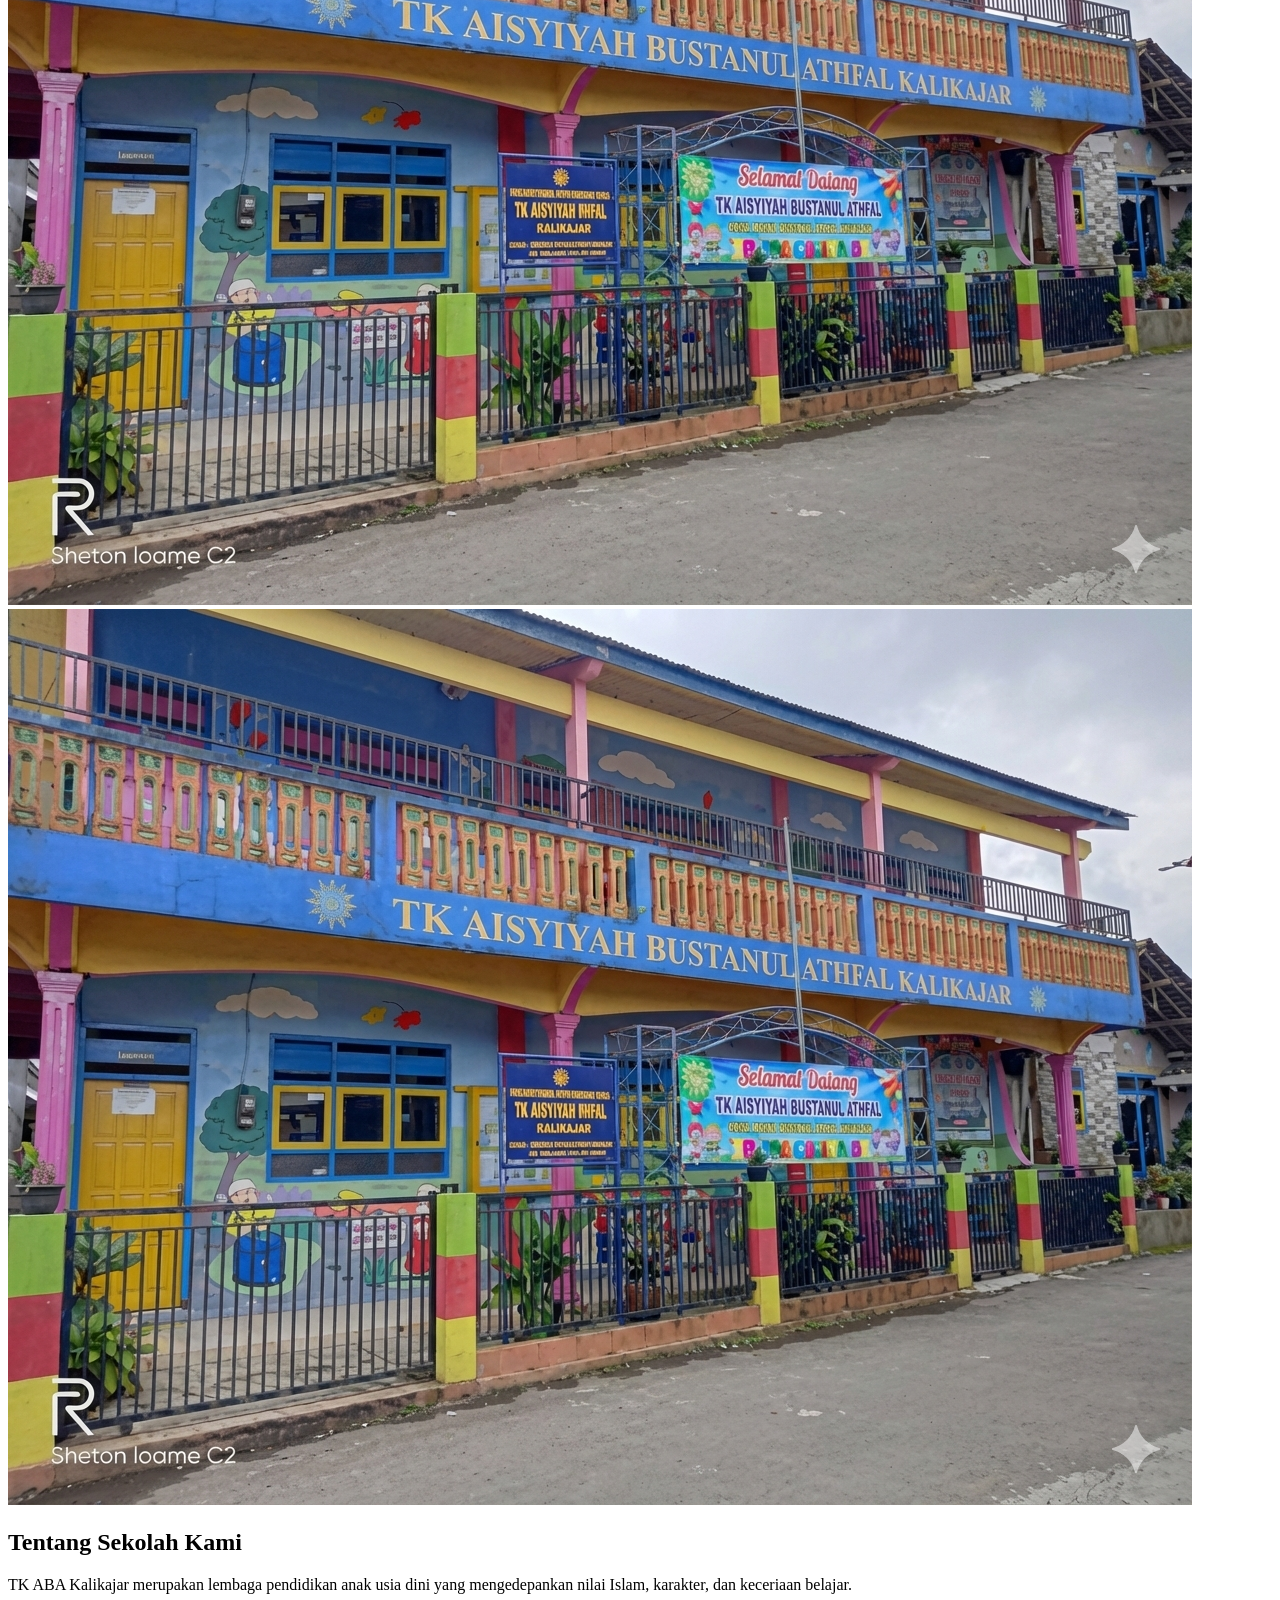
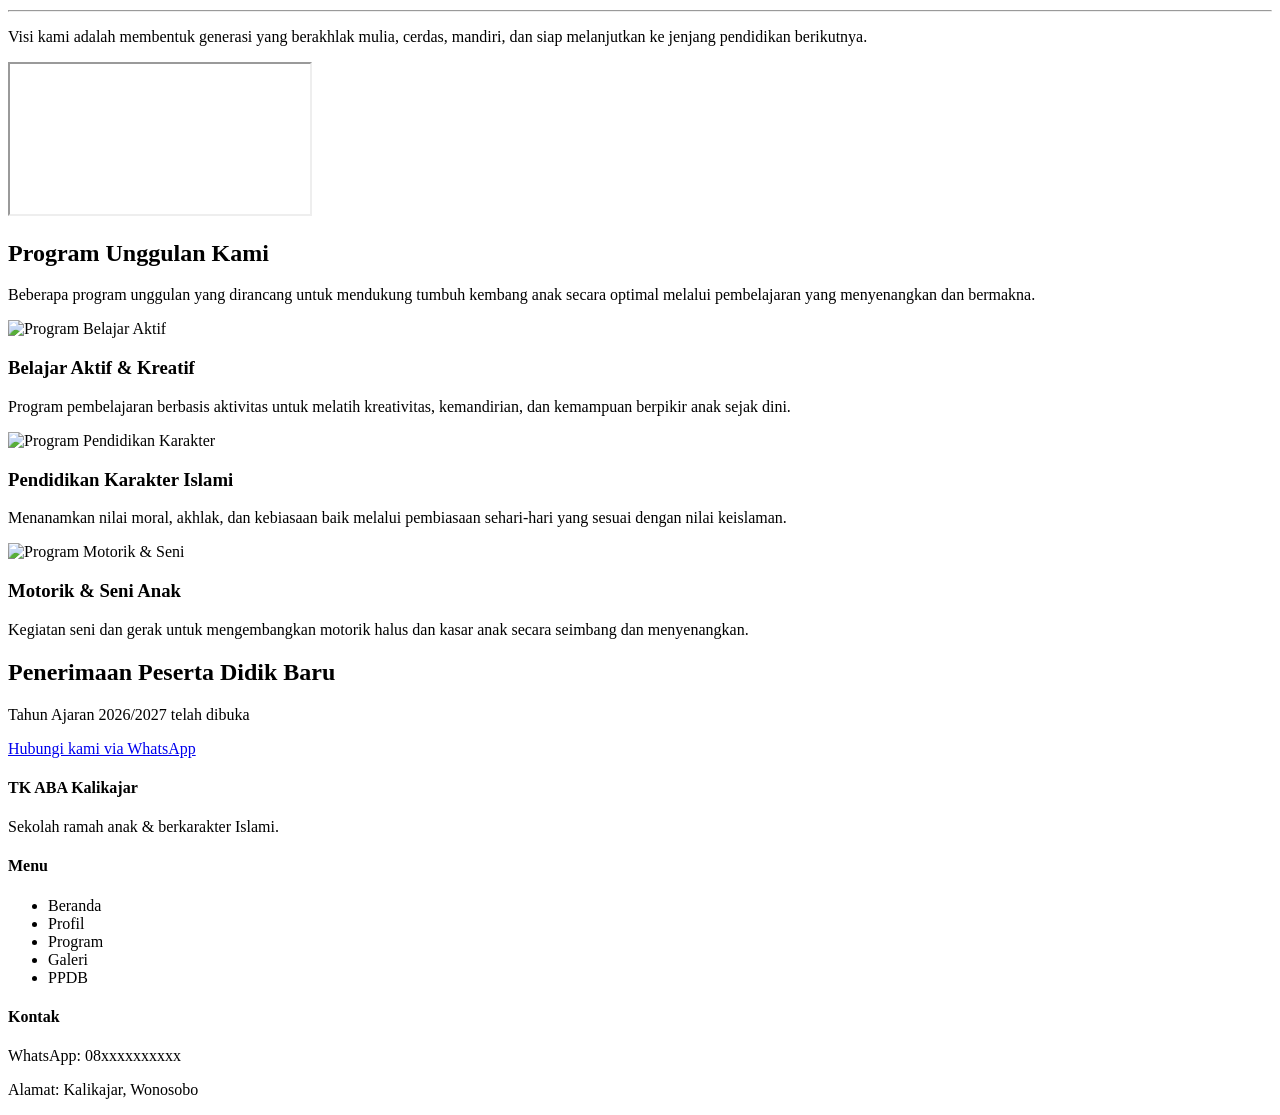
==== commit f0b8ddfc: "change navbar" ====
--- a/index.html
+++ b/index.html
@@ -35,7 +35,6 @@
         <li><a href="profile.html">Tentang Kami</a></li>
         <li><a href="guru.html">Guru</a></li>
         <li><a href="galeri.html">Galeri</a></li>
-        <li><a href="#">PPDB</a></li>
         <li><a href="kontak.html">Kontak</a></li>
       </ul>
     </div>
@@ -48,7 +47,6 @@
       <li><a class="block py-4 hover:bg-slate-100" href="profile.html">Tentang Kami</a></li>
       <li><a class="block py-4 hover:bg-slate-100" href="guru.html">Guru</a></li>
       <li><a class="block py-4 hover:bg-slate-100" href="galeri.html">Galeri</a></li>
-      <li><a class="block py-4 hover:bg-slate-100" href="#">PPDB</a></li>
       <li><a class="block py-4 hover:bg-slate-100" href="kontak.html">Kontak</a></li>
     </ul>
   </nav>
